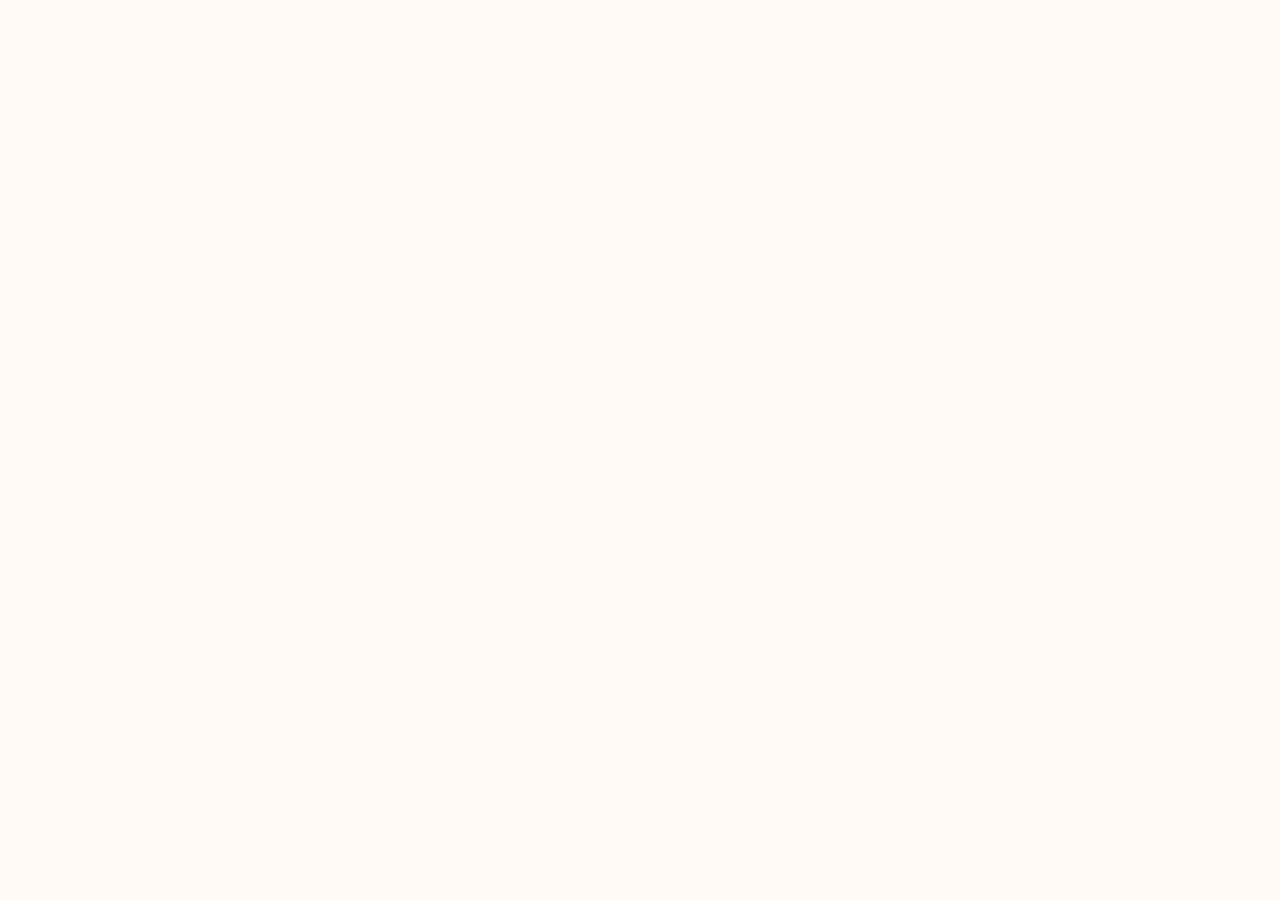
==== cake.html @ b6271776 "Create cake.html" ====
<!DOCTYPE html>
<html lang="en">
<head>
  <meta charset="UTF-8" />
  <meta name="viewport" content="width=device-width, initial-scale=1.0" />
  <title>Blow the Candles 🎂</title>
  <link rel="stylesheet" href="style.css" />
</head>
<body>
  <main class="page center" id="celebration">
    <!-- Party poppers -->
    <div class="popper left"></div>
    <div class="popper right"></div>

    <!-- Confetti & emojis -->
    <div id="confettiContainer"></div>
    <div id="emojiContainer"></div>

    <!-- Cake -->
    <div class="cake-wrap hidden" id="cakeWrap">
      <div class="cake">
        <div class="layer layer-bottom"></div>
        <div class="layer layer-middle"></div>
        <div class="layer layer-top"></div>
        <div class="candles">
          <div class="candle"><span class="flame"></span></div>
          <div class="candle"><span class="flame"></span></div>
          <div class="candle"><span class="flame"></span></div>
        </div>
        <div class="plate"></div>
      </div>
      <button id="blowBtn" class="btn">Blow the Candles 🎤</button>
      <p id="wishText" class="hint hidden">Make a wish... ✨</p>
    </div>
  </main>

  <script src="script.js"></script>
</body>
</html>
---- style.css ----
:root{
  --bg: #fffaf6;
  --accent: #ff7b9c;
  --soft: #f7e9e9;
  --muted: #6c6c6c;
  --card: #fff;
}
*{box-sizing:border-box}
body,html{height:100%;margin:0;font-family:Inter,system-ui,-apple-system,Segoe UI,Roboto,"Helvetica Neue",Arial}
.page{min-height:100vh;background:var(--bg);display:flex;flex-direction:column;align-items:stretch;justify-content:flex-start;padding:28px 18px}
.center{text-align:center}
.muted{color:var(--muted);font-size:0.95rem}

/* ========== CELEBRATION ========== */
#celebration{
  position:relative;
  overflow:hidden;
  height:100vh;
  display:flex;
  flex-direction:column;
  align-items:center;
  justify-content:center;
}

/* Confetti & Emojis */
#confettiContainer, #emojiContainer{
  position:absolute;
  inset:0;
  overflow:hidden;
  pointer-events:none;
}

.confetti{
  position:absolute;
  width:8px;
  height:16px;
  background:var(--accent);
  opacity:0.9;
  border-radius:2px;
  animation:fallConfetti 3s linear forwards;
}

@keyframes fallConfetti{
  0%{transform:translateY(-10vh) rotate(0deg);}
  100%{transform:translateY(110vh) rotate(720deg);opacity:0;}
}

.emoji{
  position:absolute;
  font-size:1.8rem;
  animation:floatEmoji 4s ease-in forwards;
}

@keyframes floatEmoji{
  0%{transform:translateY(0) scale(1);opacity:1;}
  100%{transform:translateY(-100vh) scale(0.5);opacity:0;}
}

/* Cake */
.cake-wrap{margin-top:40px;display:flex;flex-direction:column;align-items:center;gap:12px}
.cake{
  position:relative;
  width:160px;
  height:120px;
  background:#ffb6c1;
  border-radius:8px;
  box-shadow:0 10px 30px rgba(0,0,0,.1);
}
.plate{
  position:absolute;
  bottom:-10px;
  width:200px;
  height:20px;
  background:#fff0f0;
  border-radius:10px;
  left:50%;
  transform:translateX(-50%);
  box-shadow:0 4px 12px rgba(0,0,0,.1);
}
.layer{
  position:absolute;
  left:10px;
  right:10px;
  height:30px;
  border-radius:6px;
}
.layer-bottom{bottom:0;background:#ff8fab;}
.layer-middle{bottom:30px;background:#ffa3b5;}
.layer-top{bottom:60px;background:#ffc6cf;}
.candles{
  position:absolute;
  top:10px;
  left:50%;
  transform:translateX(-50%);
  display:flex;
  gap:16px;
}
.candle{
  width:10px;
  height:30px;
  background:#fff;
  border-radius:4px;
  position:relative;
}
.flame{
  width:10px;
  height:14px;
  background:radial-gradient(ellipse at center, #ffd966 0%, #ff9900 70%, transparent 100%);
  border-radius:50% 50% 35% 35%;
  position:absolute;
  top:-14px;
  left:0;
  animation:flicker 0.15s infinite alternate;
  box-shadow:0 0 10px 4px rgba(255,174,66,0.6);
}

@keyframes flicker{
  0%{transform:scaleY(1) translateY(0);}
  100%{transform:scaleY(1.3) translateY(-1px);}
}

/* Blow-out sparkles */
.sparkle{
  position:absolute;
  width:4px;
  height:4px;
  background:gold;
  border-radius:50%;
  animation:sparkleUp 1s ease-out forwards;
}
@keyframes sparkleUp{
  0%{opacity:1;transform:translateY(0);}
  100%{opacity:0;transform:translateY(-50px);}
}

/* HINT */
.hint{font-size:0.95rem;color:#333;max-width:320px;margin:0}

/* BUTTON */
.btn{background:var(--accent);color:#fff;border:0;padding:10px 16px;border-radius:10px;cursor:pointer;font-weight:600}
.btn.outline{background:transparent;border:1px solid rgba(0,0,0,.06);color:inherit}

/* ========== YOUR EXISTING STYLES BELOW (unchanged) ========== */

/* PASSWORD */
.password-wrap{display:flex;flex-direction:column;align-items:center;gap:8px;max-width:320px;margin:40px auto}
#passwordInput{padding:10px 12px;border-radius:8px;border:1px solid #ccc;width:100%;font-size:1rem;text-align:center}

/* INTRO / BOX */
.gift-wrap{display:inline-flex;flex-direction:column;align-items:center;gap:12px;cursor:pointer;user-select:none}
.box{width:170px;height:140px;position:relative;transform-origin:center;transition:transform .7s ease}
.box .body{position:absolute;left:0;right:0;bottom:0;height:70%;background:linear-gradient(180deg,#ffecec,#ffd7e0);border-radius:10px 10px 8px 8px;box-shadow:0 8px 24px rgba(0,0,0,.12)}
.box .lid{position:absolute;left:0;right:0;top:0;height:44%;background:linear-gradient(180deg,#ff9fb8,#ff7b9c);border-radius:10px 10px 0 0;transform-origin:center bottom;box-shadow:0 8px 20px rgba(0,0,0,.12)}
.box .ribbon{position:absolute;left:50%;top:36%;width:18px;height:70%;background:rgba(255,255,255,.5);transform:translateX(-50%);border-radius:6px}
.gift-wrap.open .box{transform:translateY(-18px)}
.gift-wrap.open .box .lid{transform:rotateX(70deg);box-shadow:0 18px 30px rgba(0,0,0,.18)}

/* SEQUENCE */
.hidden{display:none}
.photo-card{max-width:760px;margin:18px auto;border-radius:12px;overflow:hidden;background:var(--card);box-shadow:0 10px 30px rgba(10,10,10,.06)}
.photo-card img{width:100%;height:60%;object-fit:cover;display:block}
.photo-msg{padding:14px 18px;font-size:1.05rem;line-height:1.5;color:#222;background:linear-gradient(180deg,#fff,#fffef8)}

/* CONTROLS */
.controls{display:flex;gap:12px;justify-content:center;margin-top:12px}

/* PROGRESS */
.progress{margin-top:8px;color:var(--muted);font-size:0.95rem}

/* ENVELOPE */
.envelope-wrap{display:inline-flex;flex-direction:column;align-items:center;gap:12px;cursor:pointer;margin-top:8px}
.envelope{width:180px;height:120px;position:relative;border-radius:8px;background:#fff;box-shadow:0 12px 30px rgba(0,0,0,.12);overflow:visible}
.envelope .flap{position:absolute;left:0;right:0;top:-20px;height:60px;background:linear-gradient(180deg,#fff7f8,#ffecec);transform-origin:center bottom;transition:transform .5s ease;border-radius:6px}
.envelope.open .flap{transform:rotateX(180deg) translateY(-18px)}
.letter-card{max-width:720px;margin:18px auto;background:var(--card);padding:14px;border-radius:12px;box-shadow:0 8px 30px rgba(0,0,0,.06)}
.letter-text{white-space:pre-wrap;font-size:1.05rem;line-height:1.6;color:#222;padding:8px}

/* FOOTER */
footer{margin-top:auto;padding:18px 6px;font-size:0.95rem}

/* small screens */
@media (max-width:640px){
  .photo-card img{height:60%}
  .box{width:140px;height:80px}
  .envelope{width:150px;height:100px}
}
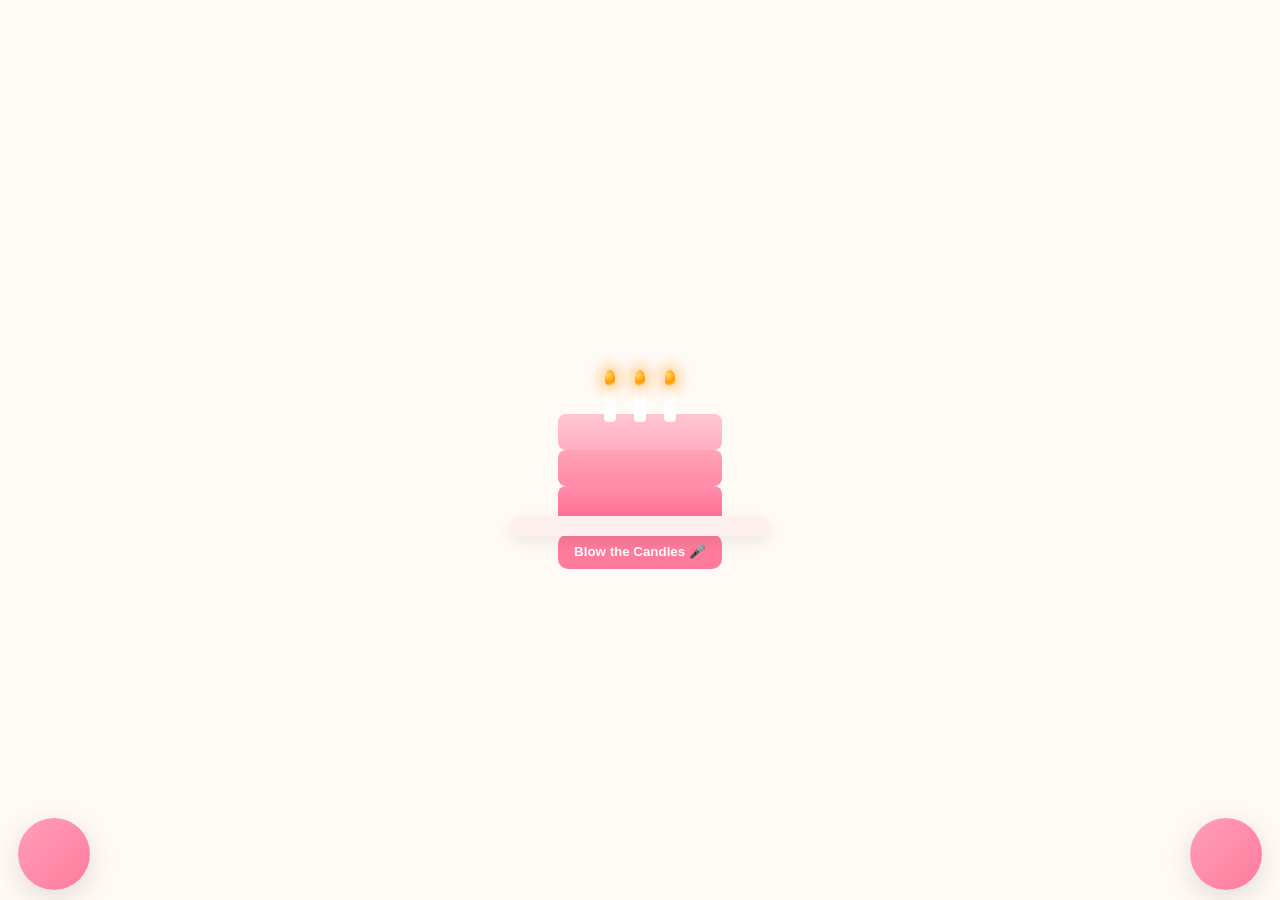
==== commit 9f4d11c9: "Update cake.html" ====
--- a/cake.html
+++ b/cake.html
@@ -7,28 +7,31 @@
   <link rel="stylesheet" href="style.css" />
 </head>
 <body>
-  <main class="page center" id="celebration">
-    <!-- Party poppers -->
-    <div class="popper left"></div>
-    <div class="popper right"></div>
+  <main class="page center" id="celebrationPage">
+    <!-- Party poppers (visual anchors) -->
+    <div class="popper popper-left" aria-hidden="true"></div>
+    <div class="popper popper-right" aria-hidden="true"></div>
 
-    <!-- Confetti & emojis -->
+    <!-- Confetti & emojis containers -->
     <div id="confettiContainer"></div>
     <div id="emojiContainer"></div>
 
-    <!-- Cake -->
+    <!-- Cake (hidden until poppers finish their initial burst animation) -->
     <div class="cake-wrap hidden" id="cakeWrap">
       <div class="cake">
         <div class="layer layer-bottom"></div>
         <div class="layer layer-middle"></div>
         <div class="layer layer-top"></div>
+
         <div class="candles">
-          <div class="candle"><span class="flame"></span></div>
-          <div class="candle"><span class="flame"></span></div>
-          <div class="candle"><span class="flame"></span></div>
+          <div class="candle"><div class="flame"></div></div>
+          <div class="candle"><div class="flame"></div></div>
+          <div class="candle"><div class="flame"></div></div>
         </div>
+
         <div class="plate"></div>
       </div>
+
       <button id="blowBtn" class="btn">Blow the Candles 🎤</button>
       <p id="wishText" class="hint hidden">Make a wish... ✨</p>
     </div>
--- a/style.css
+++ b/style.css
@@ -4,6 +4,7 @@
   --soft: #f7e9e9;
   --muted: #6c6c6c;
   --card: #fff;
+  --glow: rgba(255,123,156,0.28);
 }
 *{box-sizing:border-box}
 body,html{height:100%;margin:0;font-family:Inter,system-ui,-apple-system,Segoe UI,Roboto,"Helvetica Neue",Arial}
@@ -11,142 +12,111 @@
 .center{text-align:center}
 .muted{color:var(--muted);font-size:0.95rem}
 
-/* ========== CELEBRATION ========== */
-#celebration{
-  position:relative;
-  overflow:hidden;
-  height:100vh;
-  display:flex;
-  flex-direction:column;
-  align-items:center;
-  justify-content:center;
+/* PASSWORD */
+.password-wrap{display:flex;flex-direction:column;align-items:center;gap:8px;max-width:320px;margin:40px auto}
+#passwordInput{padding:10px 12px;border-radius:8px;border:1px solid #ccc;width:100%;font-size:1rem;text-align:center}
+
+/* ========== CELEBRATION (cake.html) ========== */
+#celebrationPage{position:relative;overflow:hidden;min-height:100vh;align-items:center;justify-content:center;padding:18px}
+
+/* poppers at bottom corners */
+.popper{
+  position:absolute;
+  bottom:10px;
+  width:72px;
+  height:72px;
+  border-radius:50%;
+  background:linear-gradient(135deg,#ff9fb8,#ff7b9c);
+  box-shadow:0 8px 30px rgba(0,0,0,.12);
+  transform-origin:center;
+  z-index:6;
+}
+.popper-left{left:18px; transform:rotate(-25deg);}
+.popper-right{right:18px; transform:rotate(25deg);}
+
+/* animating popper bounce (subtle) */
+.popper.animate{
+  animation:popperPop 700ms ease-out forwards;
+}
+@keyframes popperPop{
+  0%{transform:scale(0.9) translateY(0);}
+  50%{transform:scale(1.08) translateY(-14px);}
+  100%{transform:scale(1) translateY(0);}
 }
 
-/* Confetti & Emojis */
+/* Confetti & Emojis containers */
 #confettiContainer, #emojiContainer{
   position:absolute;
   inset:0;
   overflow:hidden;
   pointer-events:none;
+  z-index:4;
 }
 
+/* confetti piece */
 .confetti{
   position:absolute;
-  width:8px;
-  height:16px;
-  background:var(--accent);
-  opacity:0.9;
+  width:9px;
+  height:14px;
   border-radius:2px;
-  animation:fallConfetti 3s linear forwards;
+  opacity:0.95;
+  transform-origin:center;
+  animation:confettiFall linear forwards;
+}
+@keyframes confettiFall{
+  0%{transform:translateY(0) rotate(0) scale(1); opacity:1;}
+  100%{transform:translateY(120vh) rotate(720deg) scale(0.9); opacity:0;}
 }
 
-@keyframes fallConfetti{
-  0%{transform:translateY(-10vh) rotate(0deg);}
-  100%{transform:translateY(110vh) rotate(720deg);opacity:0;}
-}
-
+/* emoji */
 .emoji{
   position:absolute;
   font-size:1.8rem;
-  animation:floatEmoji 4s ease-in forwards;
+  z-index:5;
+  animation:emojiFloat ease-in forwards;
 }
-
-@keyframes floatEmoji{
-  0%{transform:translateY(0) scale(1);opacity:1;}
-  100%{transform:translateY(-100vh) scale(0.5);opacity:0;}
+@keyframes emojiFloat{
+  0%{transform:translateY(0) scale(1); opacity:1;}
+  100%{transform:translateY(-110vh) scale(.6); opacity:0;}
 }
 
 /* Cake */
-.cake-wrap{margin-top:40px;display:flex;flex-direction:column;align-items:center;gap:12px}
+.cake-wrap{margin-top:40px;display:flex;flex-direction:column;align-items:center;gap:12px;z-index:7}
 .cake{
   position:relative;
-  width:160px;
-  height:120px;
-  background:#ffb6c1;
+  width:200px;
+  height:150px;
+  background:transparent;
   border-radius:8px;
-  box-shadow:0 10px 30px rgba(0,0,0,.1);
+  display:flex;
+  align-items:flex-end;
+  justify-content:center;
 }
-.plate{
-  position:absolute;
-  bottom:-10px;
-  width:200px;
-  height:20px;
-  background:#fff0f0;
-  border-radius:10px;
-  left:50%;
-  transform:translateX(-50%);
-  box-shadow:0 4px 12px rgba(0,0,0,.1);
-}
-.layer{
-  position:absolute;
-  left:10px;
-  right:10px;
-  height:30px;
-  border-radius:6px;
-}
-.layer-bottom{bottom:0;background:#ff8fab;}
-.layer-middle{bottom:30px;background:#ffa3b5;}
-.layer-top{bottom:60px;background:#ffc6cf;}
-.candles{
-  position:absolute;
-  top:10px;
-  left:50%;
-  transform:translateX(-50%);
-  display:flex;
-  gap:16px;
-}
-.candle{
-  width:10px;
-  height:30px;
-  background:#fff;
-  border-radius:4px;
-  position:relative;
-}
-.flame{
-  width:10px;
-  height:14px;
-  background:radial-gradient(ellipse at center, #ffd966 0%, #ff9900 70%, transparent 100%);
-  border-radius:50% 50% 35% 35%;
-  position:absolute;
-  top:-14px;
-  left:0;
-  animation:flicker 0.15s infinite alternate;
-  box-shadow:0 0 10px 4px rgba(255,174,66,0.6);
-}
+.plate{position:absolute;bottom:-14px;width:260px;height:20px;background:#fff0f0;border-radius:12px;left:50%;transform:translateX(-50%);box-shadow:0 6px 16px rgba(0,0,0,.08)}
+.layer{position:absolute;left:18px;right:18px;height:36px;border-radius:8px}
+.layer-bottom{bottom:0;background:linear-gradient(180deg,#ff8fab,#ff6a8f)}
+.layer-middle{bottom:36px;background:linear-gradient(180deg,#ffa3b5,#ff8aa8)}
+.layer-top{bottom:72px;background:linear-gradient(180deg,#ffc6cf,#ffafc2)}
 
-@keyframes flicker{
-  0%{transform:scaleY(1) translateY(0);}
-  100%{transform:scaleY(1.3) translateY(-1px);}
-}
+/* candles */
+.candles{position:absolute;top:14px;left:50%;transform:translateX(-50%);display:flex;gap:18px}
+.candle{width:12px;height:36px;background:#fff;border-radius:4px;position:relative;box-shadow:inset 0 -2px 0 rgba(0,0,0,.02)}
+.flame{width:10px;height:16px;position:absolute;top:-16px;left:50%;transform:translateX(-50%);border-radius:50% 50% 35% 35%;background:radial-gradient(circle at 30% 30%, #ffd966 0%, #ff9900 60%, transparent 100%);box-shadow:0 0 12px 6px rgba(255,174,66,0.45);animation:flicker 130ms infinite alternate}
+@keyframes flicker{0%{transform:translateX(-50%) scaleY(1);}100%{transform:translateX(-50%) scaleY(1.28) translateY(-2px);}}
 
-/* Blow-out sparkles */
-.sparkle{
-  position:absolute;
-  width:4px;
-  height:4px;
-  background:gold;
-  border-radius:50%;
-  animation:sparkleUp 1s ease-out forwards;
-}
-@keyframes sparkleUp{
-  0%{opacity:1;transform:translateY(0);}
-  100%{opacity:0;transform:translateY(-50px);}
-}
+/* sparkles (when blown) */
+.sparkle{position:absolute;width:5px;height:5px;border-radius:50%;background:gold;opacity:1;animation:sparkleUp 1s ease-out forwards}
+@keyframes sparkleUp{0%{transform:translateY(0);opacity:1}100%{transform:translateY(-70px) scale(.6);opacity:0}}
 
-/* HINT */
+/* hidden utility */
+.hidden{display:none !important}
+
+/* hint + button style */
 .hint{font-size:0.95rem;color:#333;max-width:320px;margin:0}
-
-/* BUTTON */
 .btn{background:var(--accent);color:#fff;border:0;padding:10px 16px;border-radius:10px;cursor:pointer;font-weight:600}
 .btn.outline{background:transparent;border:1px solid rgba(0,0,0,.06);color:inherit}
 
-/* ========== YOUR EXISTING STYLES BELOW (unchanged) ========== */
-
-/* PASSWORD */
-.password-wrap{display:flex;flex-direction:column;align-items:center;gap:8px;max-width:320px;margin:40px auto}
-#passwordInput{padding:10px 12px;border-radius:8px;border:1px solid #ccc;width:100%;font-size:1rem;text-align:center}
-
-/* INTRO / BOX */
+/* ========== GIFT / PHOTO / LETTER (gift.html) ========== */
 .gift-wrap{display:inline-flex;flex-direction:column;align-items:center;gap:12px;cursor:pointer;user-select:none}
 .box{width:170px;height:140px;position:relative;transform-origin:center;transition:transform .7s ease}
 .box .body{position:absolute;left:0;right:0;bottom:0;height:70%;background:linear-gradient(180deg,#ffecec,#ffd7e0);border-radius:10px 10px 8px 8px;box-shadow:0 8px 24px rgba(0,0,0,.12)}
@@ -155,19 +125,40 @@
 .gift-wrap.open .box{transform:translateY(-18px)}
 .gift-wrap.open .box .lid{transform:rotateX(70deg);box-shadow:0 18px 30px rgba(0,0,0,.18)}
 
-/* SEQUENCE */
-.hidden{display:none}
-.photo-card{max-width:760px;margin:18px auto;border-radius:12px;overflow:hidden;background:var(--card);box-shadow:0 10px 30px rgba(10,10,10,.06)}
-.photo-card img{width:100%;height:60%;object-fit:cover;display:block}
+/* Photo card and pulsing pink glow */
+.photo-card{max-width:760px;margin:18px auto;border-radius:12px;overflow:hidden;background:var(--card);box-shadow:0 10px 30px rgba(10,10,10,.06);transition:all .6s ease;position:relative}
+.photo-card img{width:100%;height:60%;object-fit:cover;display:block;transition:opacity .6s ease, transform .6s ease}
 .photo-msg{padding:14px 18px;font-size:1.05rem;line-height:1.5;color:#222;background:linear-gradient(180deg,#fff,#fffef8)}
 
-/* CONTROLS */
-.controls{display:flex;gap:12px;justify-content:center;margin-top:12px}
+/* pulsing glow around photo card */
+.glowy{
+  box-shadow:0 8px 24px rgba(10,10,10,.06), 0 0 0 6px rgba(255,123,156,0.08), 0 0 20px rgba(255,123,156,0.06);
+  animation:glowPulse 2.6s ease-in-out infinite;
+}
+@keyframes glowPulse{
+  0%{box-shadow:0 8px 24px rgba(10,10,10,.06), 0 0 0 6px rgba(255,123,156,0.06), 0 0 12px rgba(255,123,156,0.03)}
+  50%{box-shadow:0 12px 34px rgba(10,10,10,.08), 0 0 0 10px rgba(255,123,156,0.12), 0 0 30px rgba(255,123,156,0.09)}
+  100%{box-shadow:0 8px 24px rgba(10,10,10,.06), 0 0 0 6px rgba(255,123,156,0.06), 0 0 12px rgba(255,123,156,0.03)}
+}
 
-/* PROGRESS */
-.progress{margin-top:8px;color:var(--muted);font-size:0.95rem}
+/* transitions for photo effects - controlled via classes applied by JS */
+.fade-out { animation:fadeOut .6s forwards; }
+.fade-in { animation:fadeIn .6s forwards; }
+.slide-lr-out { animation:slideLeftOut .6s forwards; }
+.slide-lr-in { animation:slideRightIn .6s forwards; }
+.slide-ud-out { animation:slideUpOut .6s forwards; }
+.slide-ud-in { animation:slideDownIn .6s forwards; }
 
-/* ENVELOPE */
+@keyframes fadeOut{0%{opacity:1;transform:none}100%{opacity:0;transform:scale(.98)}}
+@keyframes fadeIn{0%{opacity:0;transform:scale(.98)}100%{opacity:1;transform:none}}
+
+@keyframes slideLeftOut{0%{opacity:1;transform:translateX(0)}100%{opacity:0;transform:translateX(-40%) scale(.98)}}
+@keyframes slideRightIn{0%{opacity:0;transform:translateX(40%) scale(.98)}100%{opacity:1;transform:translateX(0)}}
+
+@keyframes slideUpOut{0%{opacity:1;transform:translateY(0)}100%{opacity:0;transform:translateY(-40%) scale(.98)}}
+@keyframes slideDownIn{0%{opacity:0;transform:translateY(40%) scale(.98)}100%{opacity:1;transform:translateY(0)}}
+
+/* envelope & letter styles (unchanged) */
 .envelope-wrap{display:inline-flex;flex-direction:column;align-items:center;gap:12px;cursor:pointer;margin-top:8px}
 .envelope{width:180px;height:120px;position:relative;border-radius:8px;background:#fff;box-shadow:0 12px 30px rgba(0,0,0,.12);overflow:visible}
 .envelope .flap{position:absolute;left:0;right:0;top:-20px;height:60px;background:linear-gradient(180deg,#fff7f8,#ffecec);transform-origin:center bottom;transition:transform .5s ease;border-radius:6px}
@@ -183,4 +174,5 @@
   .photo-card img{height:60%}
   .box{width:140px;height:80px}
   .envelope{width:150px;height:100px}
+  .cake{width:160px;height:120px}
 }
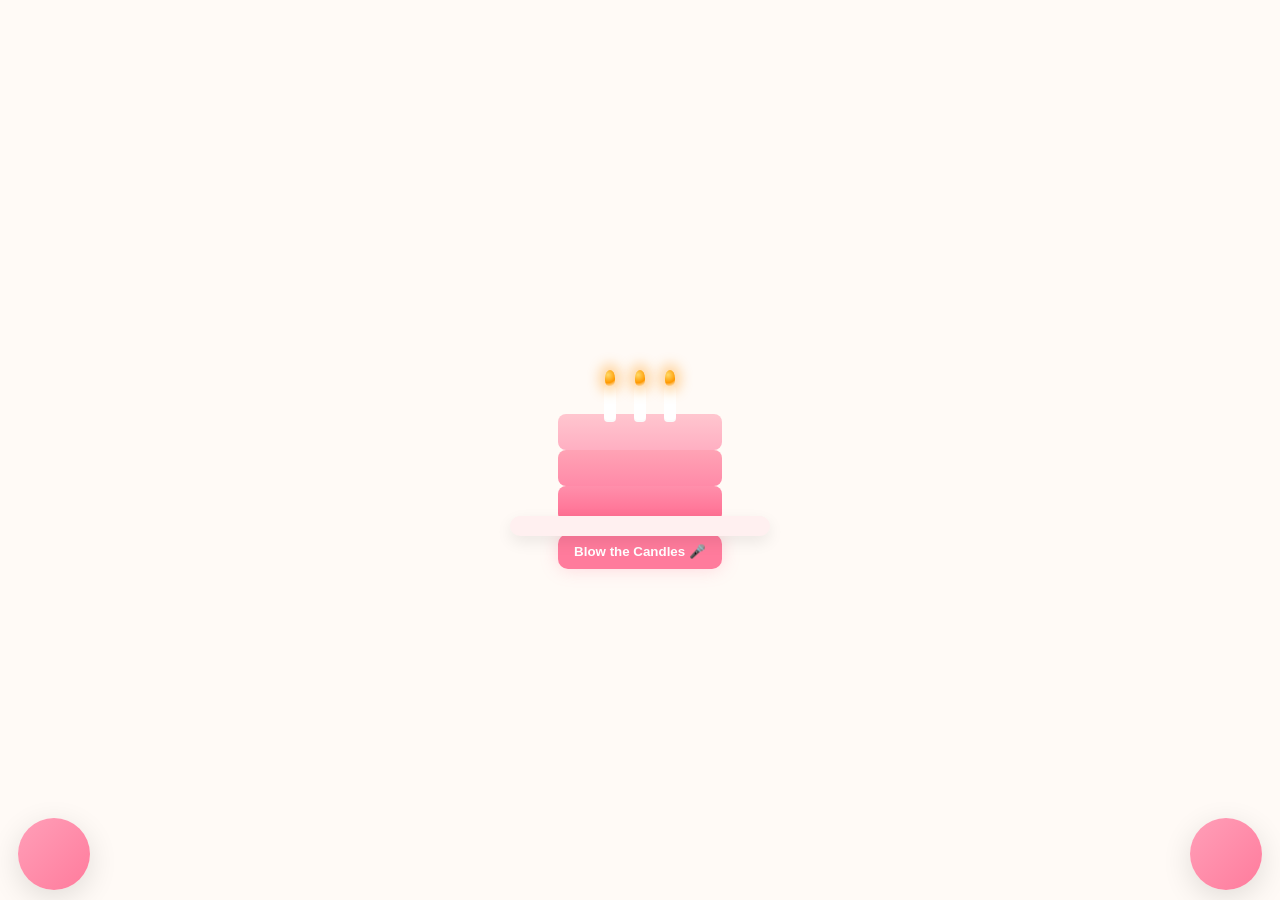
==== commit 577905d6: "Update cake.html" ====
--- a/cake.html
+++ b/cake.html
@@ -37,6 +37,9 @@
     </div>
   </main>
 
+  <!-- Background birthday music -->
+  <audio id="bgMusic" src="assets/birthday_song.mp3" preload="auto" loop></audio>
+
   <script src="script.js"></script>
 </body>
 </html>
--- a/style.css
+++ b/style.css
@@ -17,7 +17,14 @@
 #passwordInput{padding:10px 12px;border-radius:8px;border:1px solid #ccc;width:100%;font-size:1rem;text-align:center}
 
 /* ========== CELEBRATION (cake.html) ========== */
-#celebrationPage{position:relative;overflow:hidden;min-height:100vh;align-items:center;justify-content:center;padding:18px}
+#celebrationPage{
+  position:relative;
+  overflow:hidden;
+  min-height:100vh;
+  align-items:center;
+  justify-content:center;
+  padding:18px;
+}
 
 /* poppers at bottom corners */
 .popper{
@@ -34,7 +41,7 @@
 .popper-left{left:18px; transform:rotate(-25deg);}
 .popper-right{right:18px; transform:rotate(25deg);}
 
-/* animating popper bounce (subtle) */
+/* animating popper bounce */
 .popper.animate{
   animation:popperPop 700ms ease-out forwards;
 }
@@ -62,6 +69,7 @@
   opacity:0.95;
   transform-origin:center;
   animation:confettiFall linear forwards;
+  filter:drop-shadow(0 0 8px rgba(255,255,255,0.7));
 }
 @keyframes confettiFall{
   0%{transform:translateY(0) rotate(0) scale(1); opacity:1;}
@@ -74,14 +82,31 @@
   font-size:1.8rem;
   z-index:5;
   animation:emojiFloat ease-in forwards;
+  filter:drop-shadow(0 0 10px rgba(255,255,255,.9));
 }
 @keyframes emojiFloat{
   0%{transform:translateY(0) scale(1); opacity:1;}
   100%{transform:translateY(-110vh) scale(.6); opacity:0;}
 }
 
+/* glowing sparkle for blow burst */
+.sparkle{
+  position:absolute;
+  width:5px;
+  height:5px;
+  border-radius:50%;
+  background:gold;
+  box-shadow:0 0 10px 2px rgba(255, 255, 150, 0.7);
+  opacity:1;
+  animation:sparkleUp 1s ease-out forwards;
+}
+@keyframes sparkleUp{
+  0%{transform:translateY(0) scale(1);opacity:1}
+  100%{transform:translateY(-70px) scale(.6);opacity:0}
+}
+
 /* Cake */
-.cake-wrap{margin-top:40px;display:flex;flex-direction:column;align-items:center;gap:12px;z-index:7}
+.cake-wrap{margin-top:40px;display:flex;flex-direction:column;align-items:center;gap:12px;z-index:7;transition:all .6s ease}
 .cake{
   position:relative;
   width:200px;
@@ -92,7 +117,17 @@
   align-items:flex-end;
   justify-content:center;
 }
-.plate{position:absolute;bottom:-14px;width:260px;height:20px;background:#fff0f0;border-radius:12px;left:50%;transform:translateX(-50%);box-shadow:0 6px 16px rgba(0,0,0,.08)}
+.plate{
+  position:absolute;
+  bottom:-14px;
+  width:260px;
+  height:20px;
+  background:#fff0f0;
+  border-radius:12px;
+  left:50%;
+  transform:translateX(-50%);
+  box-shadow:0 6px 16px rgba(0,0,0,.08);
+}
 .layer{position:absolute;left:18px;right:18px;height:36px;border-radius:8px}
 .layer-bottom{bottom:0;background:linear-gradient(180deg,#ff8fab,#ff6a8f)}
 .layer-middle{bottom:36px;background:linear-gradient(180deg,#ffa3b5,#ff8aa8)}
@@ -101,20 +136,47 @@
 /* candles */
 .candles{position:absolute;top:14px;left:50%;transform:translateX(-50%);display:flex;gap:18px}
 .candle{width:12px;height:36px;background:#fff;border-radius:4px;position:relative;box-shadow:inset 0 -2px 0 rgba(0,0,0,.02)}
-.flame{width:10px;height:16px;position:absolute;top:-16px;left:50%;transform:translateX(-50%);border-radius:50% 50% 35% 35%;background:radial-gradient(circle at 30% 30%, #ffd966 0%, #ff9900 60%, transparent 100%);box-shadow:0 0 12px 6px rgba(255,174,66,0.45);animation:flicker 130ms infinite alternate}
-@keyframes flicker{0%{transform:translateX(-50%) scaleY(1);}100%{transform:translateX(-50%) scaleY(1.28) translateY(-2px);}}
-
-/* sparkles (when blown) */
-.sparkle{position:absolute;width:5px;height:5px;border-radius:50%;background:gold;opacity:1;animation:sparkleUp 1s ease-out forwards}
-@keyframes sparkleUp{0%{transform:translateY(0);opacity:1}100%{transform:translateY(-70px) scale(.6);opacity:0}}
+.flame{
+  width:10px;
+  height:16px;
+  position:absolute;
+  top:-16px;
+  left:50%;
+  transform:translateX(-50%);
+  border-radius:50% 50% 35% 35%;
+  background:radial-gradient(circle at 30% 30%, #ffd966 0%, #ff9900 60%, transparent 100%);
+  box-shadow:0 0 12px 6px rgba(255,174,66,0.45);
+  animation:flicker 130ms infinite alternate;
+}
+@keyframes flicker{
+  0%{transform:translateX(-50%) scaleY(1);}
+  100%{transform:translateX(-50%) scaleY(1.28) translateY(-2px);}
+}
 
 /* hidden utility */
 .hidden{display:none !important}
 
 /* hint + button style */
 .hint{font-size:0.95rem;color:#333;max-width:320px;margin:0}
-.btn{background:var(--accent);color:#fff;border:0;padding:10px 16px;border-radius:10px;cursor:pointer;font-weight:600}
-.btn.outline{background:transparent;border:1px solid rgba(0,0,0,.06);color:inherit}
+.btn{
+  background:var(--accent);
+  color:#fff;
+  border:0;
+  padding:10px 16px;
+  border-radius:10px;
+  cursor:pointer;
+  font-weight:600;
+  box-shadow:0 0 18px var(--glow);
+  transition:box-shadow .3s ease;
+}
+.btn:hover{
+  box-shadow:0 0 24px rgba(255,123,156,0.4);
+}
+.btn.outline{
+  background:transparent;
+  border:1px solid rgba(0,0,0,.06);
+  color:inherit;
+}
 
 /* ========== GIFT / PHOTO / LETTER (gift.html) ========== */
 .gift-wrap{display:inline-flex;flex-direction:column;align-items:center;gap:12px;cursor:pointer;user-select:none}
@@ -125,23 +187,24 @@
 .gift-wrap.open .box{transform:translateY(-18px)}
 .gift-wrap.open .box .lid{transform:rotateX(70deg);box-shadow:0 18px 30px rgba(0,0,0,.18)}
 
-/* Photo card and pulsing pink glow */
+/* Photo card + glow */
 .photo-card{max-width:760px;margin:18px auto;border-radius:12px;overflow:hidden;background:var(--card);box-shadow:0 10px 30px rgba(10,10,10,.06);transition:all .6s ease;position:relative}
 .photo-card img{width:100%;height:60%;object-fit:cover;display:block;transition:opacity .6s ease, transform .6s ease}
 .photo-msg{padding:14px 18px;font-size:1.05rem;line-height:1.5;color:#222;background:linear-gradient(180deg,#fff,#fffef8)}
 
-/* pulsing glow around photo card */
 .glowy{
-  box-shadow:0 8px 24px rgba(10,10,10,.06), 0 0 0 6px rgba(255,123,156,0.08), 0 0 20px rgba(255,123,156,0.06);
+  box-shadow:0 8px 24px rgba(10,10,10,.06), 0 0 0 10px rgba(255,123,156,0.30), 0 0 14px rgba(255,123,156,0.30);
   animation:glowPulse 2.6s ease-in-out infinite;
 }
+
 @keyframes glowPulse{
-  0%{box-shadow:0 8px 24px rgba(10,10,10,.06), 0 0 0 6px rgba(255,123,156,0.06), 0 0 12px rgba(255,123,156,0.03)}
-  50%{box-shadow:0 12px 34px rgba(10,10,10,.08), 0 0 0 10px rgba(255,123,156,0.12), 0 0 30px rgba(255,123,156,0.09)}
-  100%{box-shadow:0 8px 24px rgba(10,10,10,.06), 0 0 0 6px rgba(255,123,156,0.06), 0 0 12px rgba(255,123,156,0.03)}
-}
-
-/* transitions for photo effects - controlled via classes applied by JS */
+  0%  { box-shadow: 0 8px 24px rgba(10,10,10,.06), 0 0 0 10px rgba(255,123,156,0.16), 0 0 14px rgba(255,123,156,0.14); }
+  50% { box-shadow: 0 12px 34px rgba(10,10,10,.08), 0 0 0 12px rgba(255,123,156,0.36), 0 0 26px rgba(255,123,156,0.30); }
+  100%{ box-shadow: 0 8px 24px rgba(10,10,10,.06), 0 0 0 10px rgba(255,123,156,0.16), 0 0 14px rgba(255,123,156,0.14); }
+}
+
+
+/* transitions for photo effects */
 .fade-out { animation:fadeOut .6s forwards; }
 .fade-in { animation:fadeIn .6s forwards; }
 .slide-lr-out { animation:slideLeftOut .6s forwards; }
@@ -158,7 +221,7 @@
 @keyframes slideUpOut{0%{opacity:1;transform:translateY(0)}100%{opacity:0;transform:translateY(-40%) scale(.98)}}
 @keyframes slideDownIn{0%{opacity:0;transform:translateY(40%) scale(.98)}100%{opacity:1;transform:translateY(0)}}
 
-/* envelope & letter styles (unchanged) */
+/* envelope & letter styles */
 .envelope-wrap{display:inline-flex;flex-direction:column;align-items:center;gap:12px;cursor:pointer;margin-top:8px}
 .envelope{width:180px;height:120px;position:relative;border-radius:8px;background:#fff;box-shadow:0 12px 30px rgba(0,0,0,.12);overflow:visible}
 .envelope .flap{position:absolute;left:0;right:0;top:-20px;height:60px;background:linear-gradient(180deg,#fff7f8,#ffecec);transform-origin:center bottom;transition:transform .5s ease;border-radius:6px}
@@ -176,3 +239,23 @@
   .envelope{width:150px;height:100px}
   .cake{width:160px;height:120px}
 }
+
+/* === Added: run glowPulse alongside content animations === */
+.photo-card.glowy.fade-in{
+  animation: glowPulse 2.6s ease-in-out infinite, fadeIn .6s forwards;
+}
+.photo-card.glowy.fade-out{
+  animation: glowPulse 2.6s ease-in-out infinite, fadeOut .6s forwards;
+}
+.photo-card.glowy.slide-lr-in{
+  animation: glowPulse 2.6s ease-in-out infinite, slideRightIn .6s forwards;
+}
+.photo-card.glowy.slide-lr-out{
+  animation: glowPulse 2.6s ease-in-out infinite, slideLeftOut .6s forwards;
+}
+.photo-card.glowy.slide-ud-in{
+  animation: glowPulse 2.6s ease-in-out infinite, slideDownIn .6s forwards;
+}
+.photo-card.glowy.slide-ud-out{
+  animation: glowPulse 2.6s ease-in-out infinite, slideUpOut .6s forwards;
+}
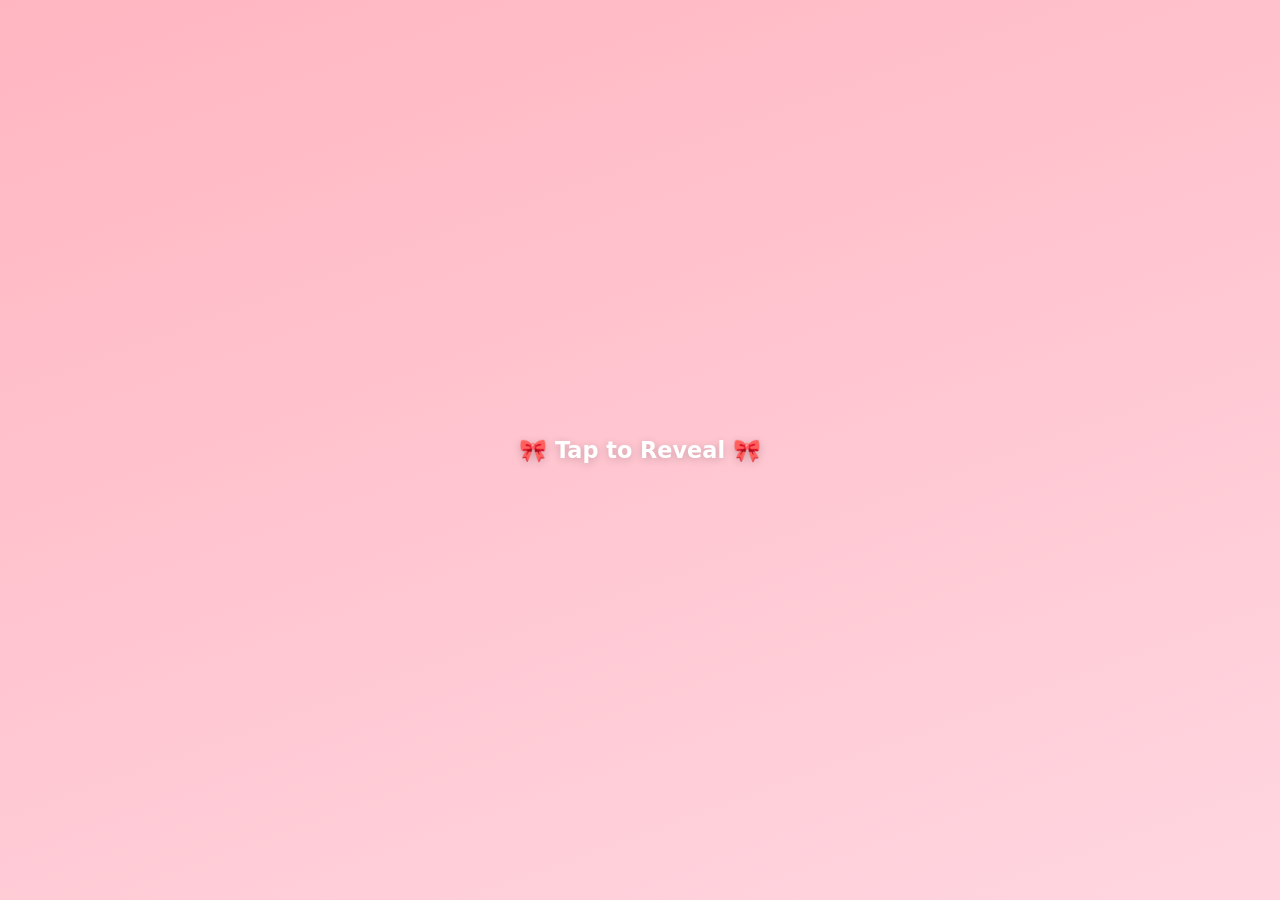
==== commit 6454deaa: "Update cake.html" ====
--- a/cake.html
+++ b/cake.html
@@ -8,6 +8,9 @@
 </head>
 <body>
   <main class="page center" id="celebrationPage">
+    <!-- Cloth overlay (tap to reveal cake) -->
+    <div id="clothOverlay" class="cloth">🎀 Tap to Reveal 🎀</div>
+
     <!-- Party poppers (visual anchors) -->
     <div class="popper popper-left" aria-hidden="true"></div>
     <div class="popper popper-right" aria-hidden="true"></div>
@@ -16,7 +19,7 @@
     <div id="confettiContainer"></div>
     <div id="emojiContainer"></div>
 
-    <!-- Cake (hidden until poppers finish their initial burst animation) -->
+    <!-- Cake (hidden until cloth falls) -->
     <div class="cake-wrap hidden" id="cakeWrap">
       <div class="cake">
         <div class="layer layer-bottom"></div>
@@ -32,7 +35,7 @@
         <div class="plate"></div>
       </div>
 
-      <button id="blowBtn" class="btn">Blow the Candles 🎤</button>
+      <button id="blowBtn" class="btn hidden">Blow the Candles 🎤</button>
       <p id="wishText" class="hint hidden">Make a wish... ✨</p>
     </div>
   </main>
--- a/style.css
+++ b/style.css
@@ -259,3 +259,34 @@
 .photo-card.glowy.slide-ud-out{
   animation: glowPulse 2.6s ease-in-out infinite, slideUpOut .6s forwards;
 }
+.cloth {
+  position: absolute;
+  inset: 0;
+  background: linear-gradient(160deg, #ffb6c1, #ffd6e0);
+  display: flex;
+  align-items: center;
+  justify-content: center;
+  font-size: 1.4rem;
+  font-weight: bold;
+  color: #fff;
+  text-shadow: 0 2px 8px rgba(0,0,0,0.2);
+  cursor: pointer;
+  z-index: 20;
+  animation: float 3s ease-in-out infinite alternate;
+}
+
+@keyframes float {
+  0% { transform: translateY(0px); }
+  100% { transform: translateY(-10px); }
+}
+
+.cloth.fall {
+  animation: clothFall 1.6s ease forwards;
+}
+
+@keyframes clothFall {
+  0% { transform: translateY(0); opacity: 1; }
+  70% { transform: translateY(120%); opacity: 1; }
+  100% { transform: translateY(150%); opacity: 0; }
+}
+
